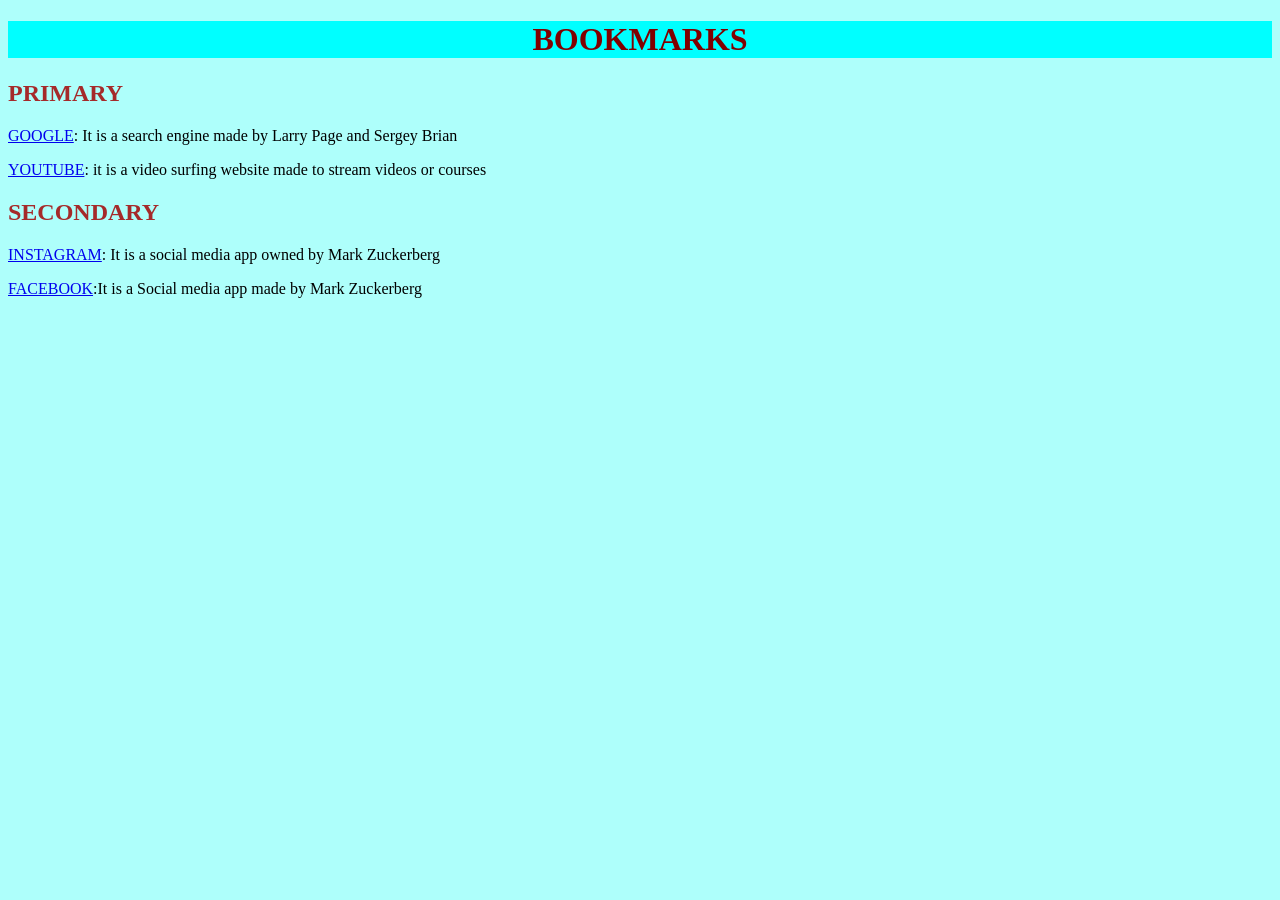
==== bookmark.html @ cd5dcd4f "Add files via upload" ====
<!DOCTYPE html>
<html lang="en">
<head>
    <meta charset="UTF-8">
    <meta name="viewport" content="width=device-width, initial-scale=1.0">
    <title>BOOKMARKS</title>
    <link rel="stylesheet" href="style.css">
</head>
<body>
    <h1>BOOKMARKS</h1>
    <h2>PRIMARY</h2>
        <p><a href="https://ww.google.com" target="_blank">GOOGLE</a>: It is a search engine made by Larry Page and Sergey Brian</p>
        <p><a href="https://www.youtube.com">YOUTUBE</a>: it is a video surfing website made to stream videos or courses</p>
    <h2>SECONDARY</h2>
        <p><a href="https://www.instagram.com" target="_blank">INSTAGRAM</a>: It is a social media app owned by Mark Zuckerberg</p>
        <p><a href="https://www.facebook.com">FACEBOOK</a>:It is a Social media app made by Mark Zuckerberg</p>
</body>
</html>
---- style.css ----
body{
    background-color: rgba(133, 255, 249, 0.664);
}
h1{ 
    color: maroon;
    text-align: center;
    background-color: aqua;
}
h2{
    color:brown;
    text-decoration-style:dotted;
}
a{
    
}
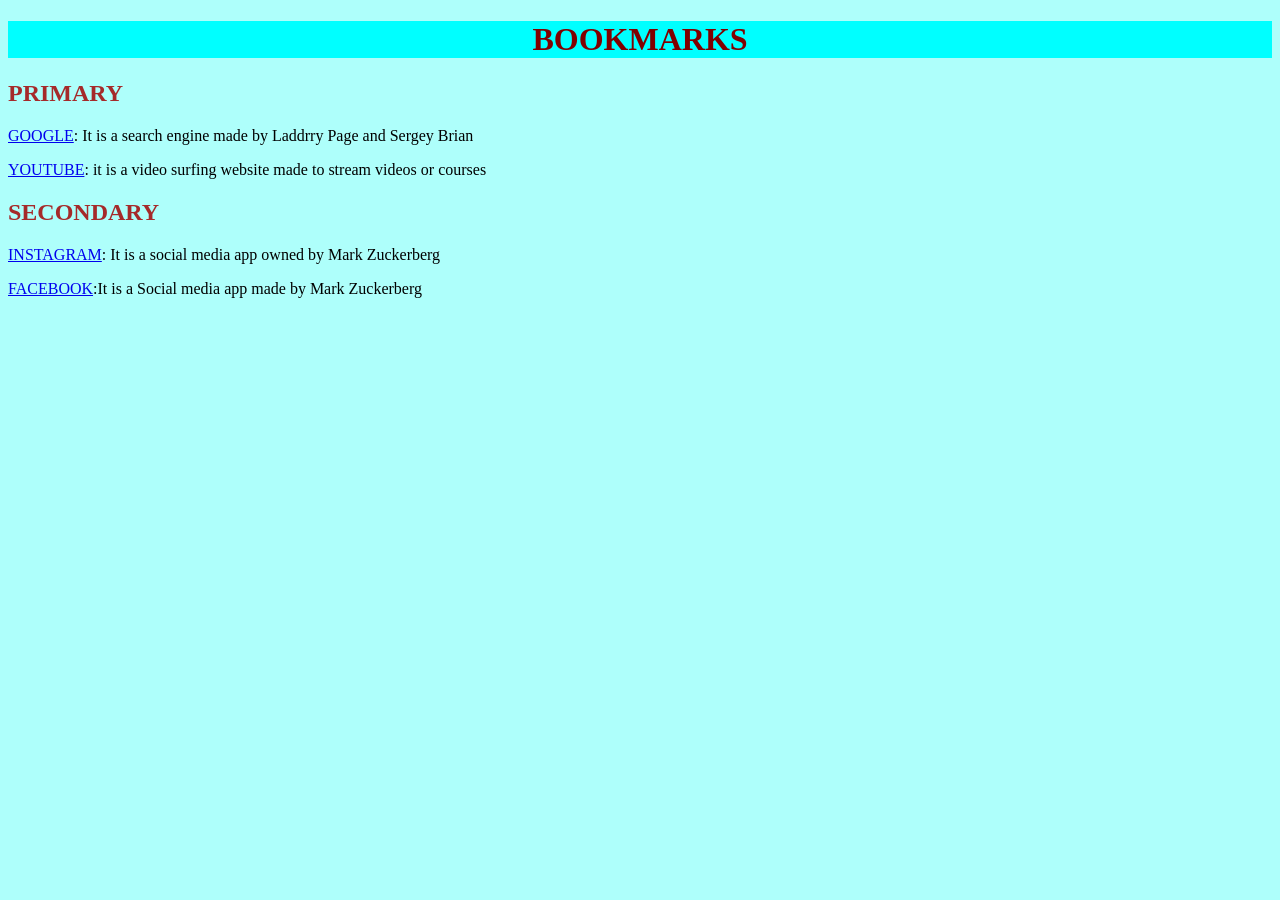
==== commit 4895aad3: "Update bookmark.html" ====
--- a/bookmark.html
+++ b/bookmark.html
@@ -9,10 +9,10 @@
 <body>
     <h1>BOOKMARKS</h1>
     <h2>PRIMARY</h2>
-        <p><a href="https://ww.google.com" target="_blank">GOOGLE</a>: It is a search engine made by Larry Page and Sergey Brian</p>
+        <p><a href="https://ww.google.com" target="_blank">GOOGLE</a>: It is a search engine made by Laddrry Page and Sergey Brian</p>
         <p><a href="https://www.youtube.com">YOUTUBE</a>: it is a video surfing website made to stream videos or courses</p>
     <h2>SECONDARY</h2>
         <p><a href="https://www.instagram.com" target="_blank">INSTAGRAM</a>: It is a social media app owned by Mark Zuckerberg</p>
         <p><a href="https://www.facebook.com">FACEBOOK</a>:It is a Social media app made by Mark Zuckerberg</p>
 </body>
-</html>+</html>
